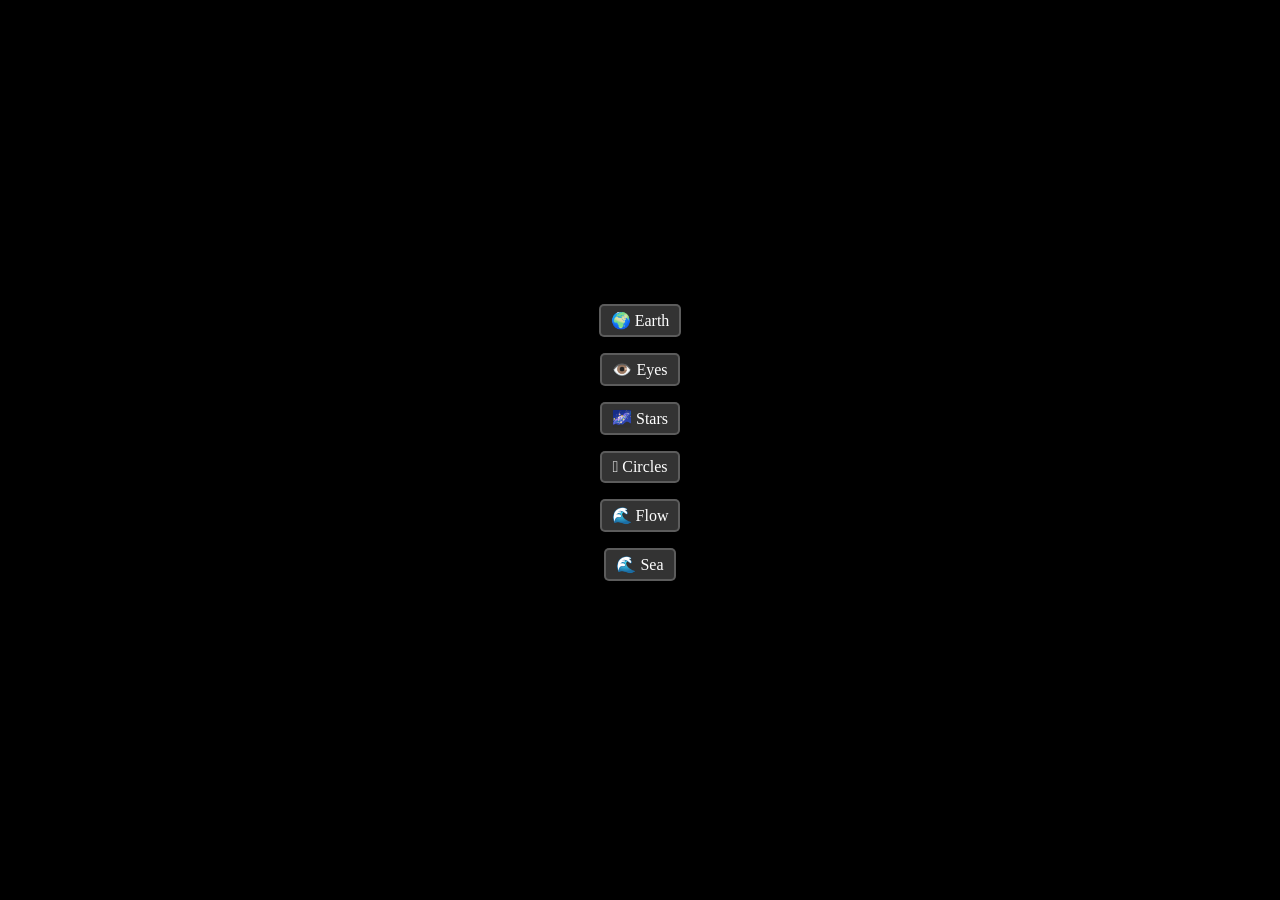
==== index.html @ 1e7c6a6c "initial commit" ====
<!doctype html>
<html lang="en">
  <head>
    <meta charset="UTF-8" />
    <meta name="viewport" content="width=device-width, initial-scale=1.0" />
    <title>pelrin</title>
    <link rel="stylesheet" href="css/style.css" />
    <script src="js/p5.js"></script>
    <script src="js/addons/p5.sound.min.js"></script>
    <style>
      a {
        position: static;
        margin-bottom: 1rem;
      }
    </style>
  </head>
  <body>
    <a href="earth">🌍 Earth</a>
    <a href="eyes">👁️ Eyes</a>
    <a href="stars">🌌 Stars</a>
    <a href="circles">🫟 Circles</a>
    <a href="flow">🌊 Flow</a>
    <a href="sea">🌊 Sea</a>
  </body>
</html>
---- css/style.css ----
* {
  margin: 0;
  padding: 0;
  box-sizing: border-box;
}

body {
  display: flex;
  justify-content: center;
  align-items: center;
  min-height: 100vh;
  flex-direction: column;
  overflow: hidden;
  background: #000;
}

a {
  position: fixed;
  bottom: 20px;
  right: 20px;
  border: 2px solid rgba(255, 255, 255, 0.2);
  padding: 5px 10px;
  background: rgba(255, 255, 255, 0.2);
  border-radius: 5px;
  color: #fff;
  font-family: "Shantell Sans";
  text-decoration: none;
  &:hover {
    background: rgba(255, 255, 255, 0.4);
  }
}
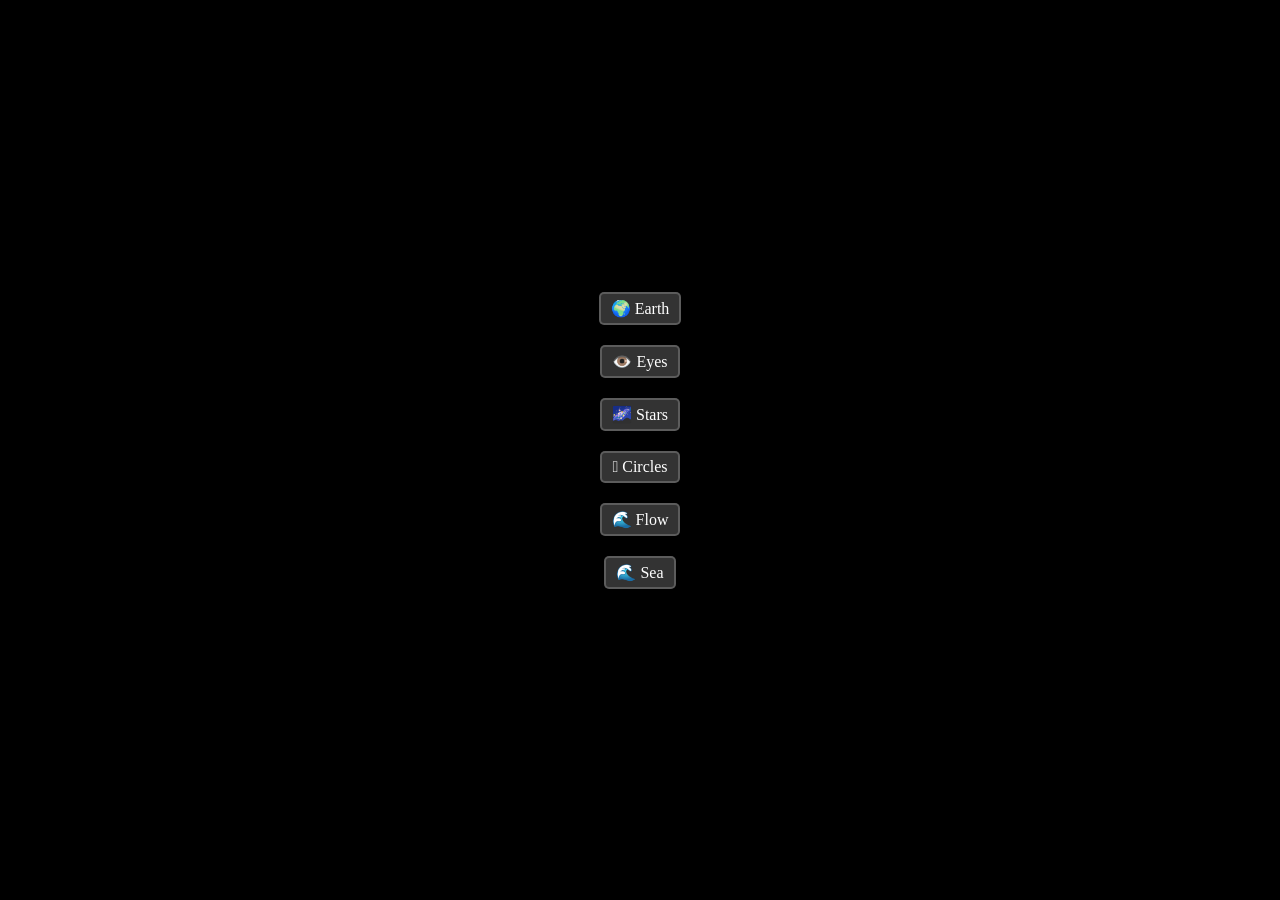
==== commit 4487caea: "Increase margin-bottom for anchor tags in styles" ====
--- a/index.html
+++ b/index.html
@@ -10,7 +10,7 @@
     <style>
       a {
         position: static;
-        margin-bottom: 1rem;
+        margin-bottom: 1.25rem;
       }
     </style>
   </head>
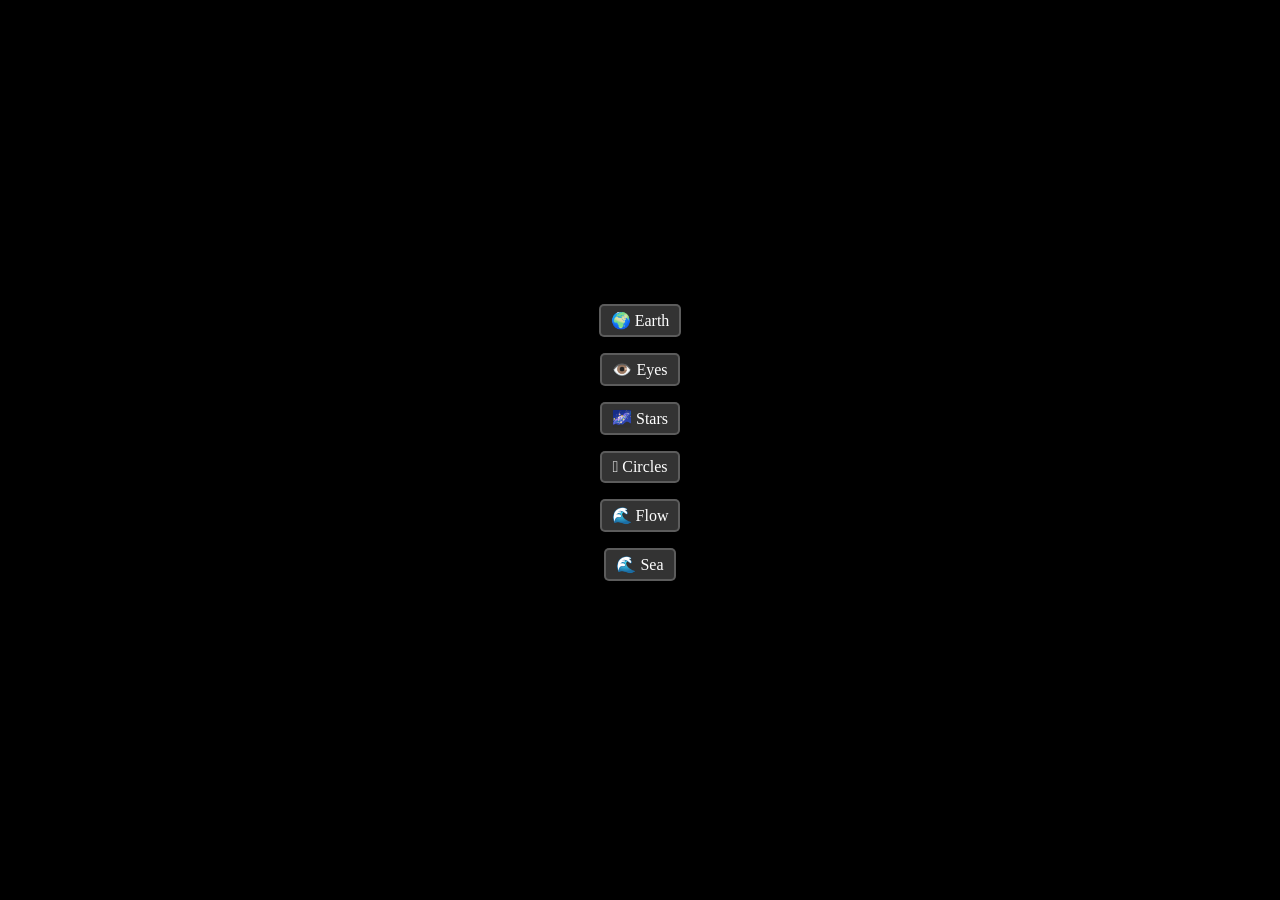
==== commit 96e37e71: "Add files via upload" ====
--- a/index.html
+++ b/index.html
@@ -10,7 +10,7 @@
     <style>
       a {
         position: static;
-        margin-bottom: 1.25rem;
+        margin-bottom: 1rem;
       }
     </style>
   </head>
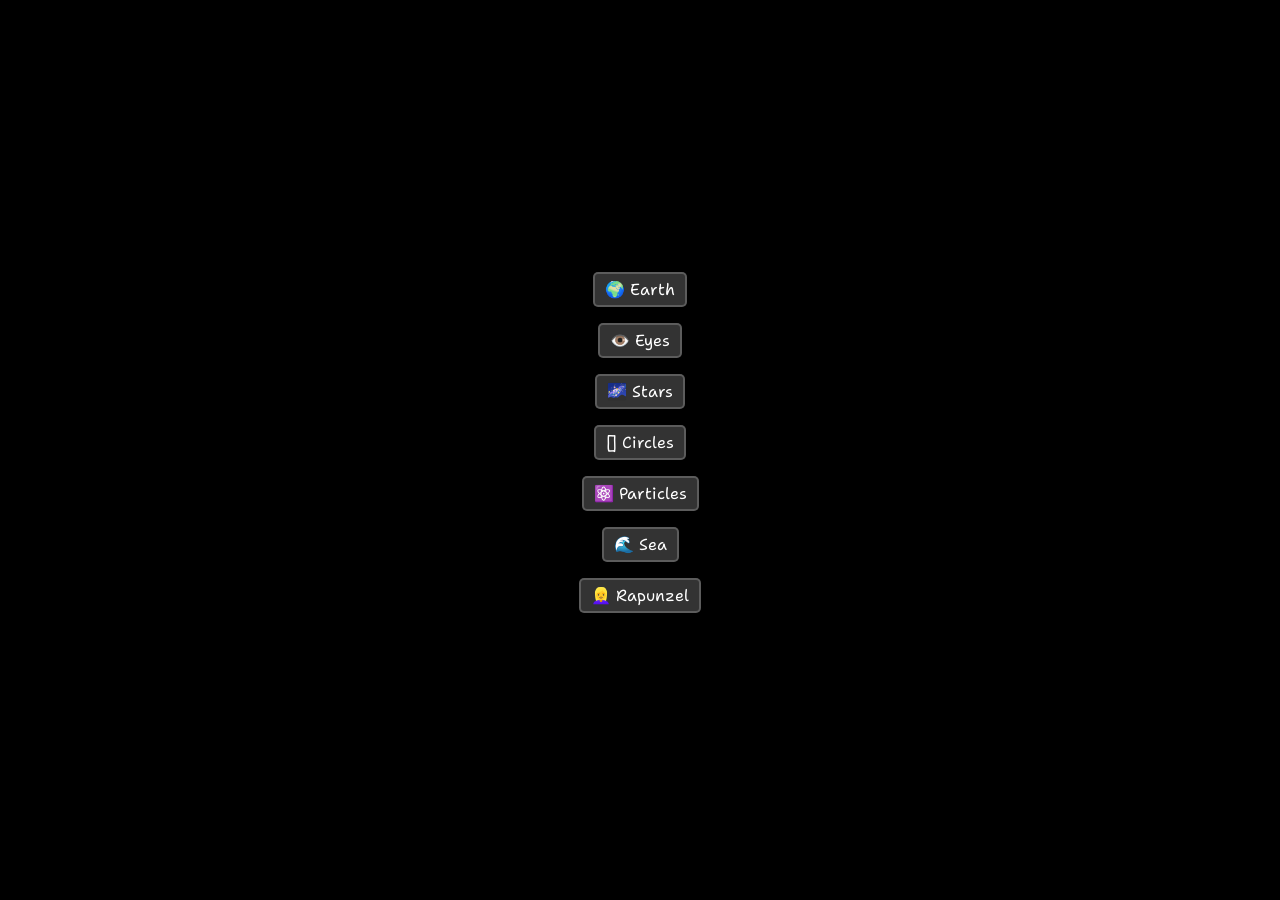
==== commit a00b866c: "Add files via upload" ====
--- a/index.html
+++ b/index.html
@@ -15,11 +15,12 @@
     </style>
   </head>
   <body>
-    <a href="earth">🌍 Earth</a>
-    <a href="eyes">👁️ Eyes</a>
-    <a href="stars">🌌 Stars</a>
-    <a href="circles">🫟 Circles</a>
-    <a href="flow">🌊 Flow</a>
-    <a href="sea">🌊 Sea</a>
+    <a href="earth/">🌍 Earth</a>
+    <a href="eyes/">👁️ Eyes</a>
+    <a href="stars/">🌌 Stars</a>
+    <a href="circles/">🫟 Circles</a>
+    <a href="particles/">⚛️ Particles</a>
+    <a href="sea/">🌊 Sea</a>
+    <a href="rapunzel/">👱‍♀️ Rapunzel</a>
   </body>
 </html>
--- a/css/style.css
+++ b/css/style.css
@@ -1,3 +1,5 @@
+@import url("https://fonts.googleapis.com/css2?family=Shantell+Sans:ital,wght@0,300..800;1,300..800&display=swap");
+
 * {
   margin: 0;
   padding: 0;
